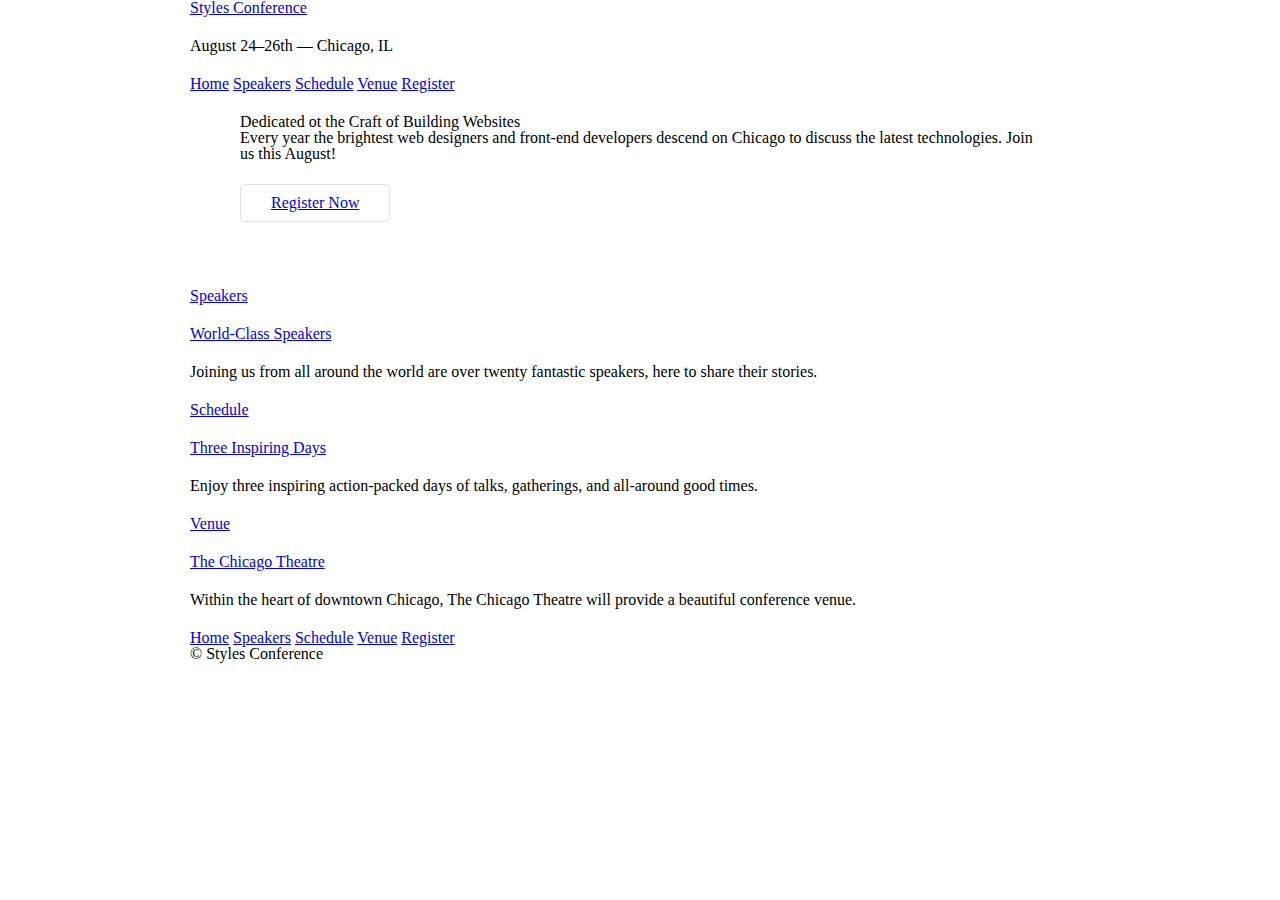
==== styles_conference/index.html @ 5366c712 "Adding to Styles Conference Project" ====
<!DOCTYPE html>
<html lang="en">
<head>
  <link rel="stylesheet" href="assets/stylesheets/main.css">
  <meta charset="utf-8">
  <title>Styles Conference</title>
</head>
<body>
  <header class="container">
    <h1>
      <a href="index.html">Styles Conference</a>
    </h1>
    <h3>August 24&ndash;26th &mdash; Chicago, IL</h3>
    <nav>
      <a href="index.html">Home</a>
      <a href="speakers.html">Speakers</a>
      <a href="schedule.html">Schedule</a>
      <a href="venue.html">Venue</a>
      <a href="register.html">Register</a>
    </nav>
  </header>
  <section class="hero container">
    <h2>Dedicated ot the Craft of Building Websites</h2>
    <p>Every year the brightest web designers and front-end developers descend on Chicago to discuss the latest technologies. Join us this August!
    </p>
    <a class="btn btn-alt" href="register.html">Register Now</a>
  </section>
  <section  class="container">
    <section>
      <a href="speakers.html">
        <h5>Speakers</h5>
        <h3>World-Class Speakers</h3>
      </a>
      <p>Joining us from all around the world are over twenty fantastic speakers, here to share their stories.</p>
    </section>
    <section>
      <a href="schedule.html">
        <h5>Schedule</h5>
        <h3>Three Inspiring Days</h3>
      </a>
      <p>Enjoy three inspiring action-packed days of talks, gatherings, and all-around good times.</p>
    </section>
    <section>
      <a href="venue.html">
        <h5>Venue</h5>
        <h3>The Chicago Theatre</h3>
      </a>
      <p>Within the heart of downtown Chicago, The Chicago Theatre will provide a beautiful conference venue.</p>
    </section>
  </section>
</body>
<footer class="container">
  <nav>
    <a href="index.html">Home</a>
    <a href="speakers.html">Speakers</a>
    <a href="schedule.html">Schedule</a>
    <a href="venue.html">Venue</a>
    <a href="register.html">Register</a>
  </nav>
  <small>&copy; Styles Conference</small>
</footer>
</html>
---- styles_conference/assets/stylesheets/main.css ----
/* http://meyerweb.com/eric/tools/css/reset/ 
   v2.0 | 20110126
   License: none (public domain)
*/

html, body, div, span, applet, object, iframe,
h1, h2, h3, h4, h5, h6, p, blockquote, pre,
a, abbr, acronym, address, big, cite, code,
del, dfn, em, img, ins, kbd, q, s, samp,
small, strike, strong, sub, sup, tt, var,
b, u, i, center,
dl, dt, dd, ol, ul, li,
fieldset, form, label, legend,
table, caption, tbody, tfoot, thead, tr, th, td,
article, aside, canvas, details, embed, 
figure, figcaption, footer, header, hgroup, 
menu, nav, output, ruby, section, summary,
time, mark, audio, video {
  margin: 0;
  padding: 0;
  border: 0;
  font-size: 100%;
  font: inherit;
  vertical-align: baseline;
}
/* HTML5 display-role reset for older browsers */
article, aside, details, figcaption, figure, 
footer, header, hgroup, menu, nav, section {
  display: block;
}
body {
  line-height: 1;
}
ol, ul {
  list-style: none;
}
blockquote, q {
  quotes: none;
}
blockquote:before, blockquote:after,
q:before, q:after {
  content: '';
  content: none;
}
table {
  border-collapse: collapse;
  border-spacing: 0;
}
/*
  ======================================================
  Grid
*/
*,
*:before,
*:after {
    -webkit-box-sizing: border-box;
      -moz-box-sizing: border-box;
        box-sizing: border-box;
}

.container {
  margin: 0 auto;
  padding-left: 30px;
  padding-right: 30px;
  width: 960px;
}
/*
  =======================================================
  Typography
*/
h1, h3, h4, h5, p {
  margin-bottom: 22px;
}
/*
  =======================================================
  Buttons
*/
.btn {
  border-radius: 5px;
  display: inline-block;
  margin: 0;
}
.btn-alt {
  border: 1px solid #dfe2e5;
  padding: 10px 30px;
}
/*
  =======================================================
  Home
*/
.hero {
  padding: 22px 80px 66px 80px;
}
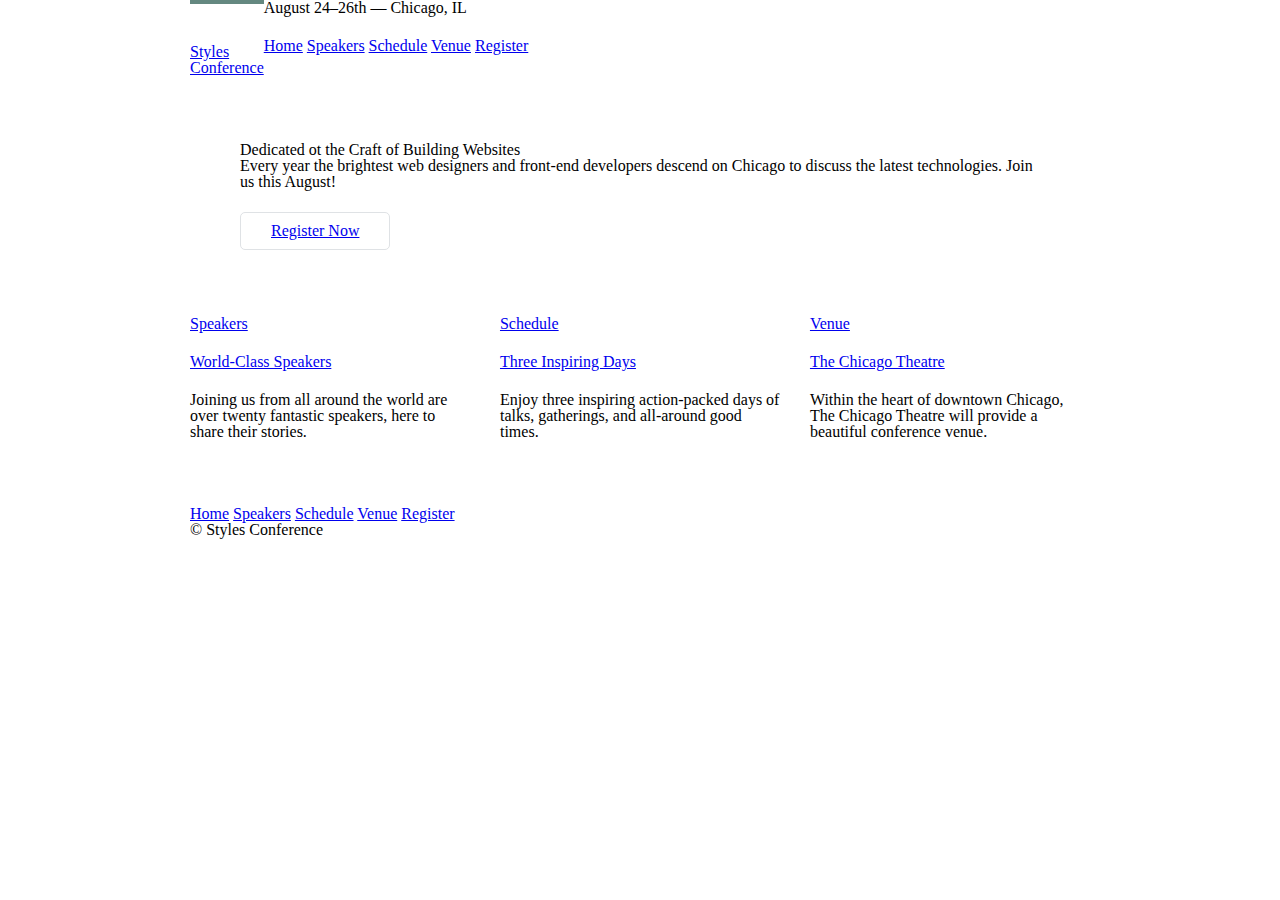
==== commit 8e67b22f: "finished position_content exercises, added columns to styles_conference" ====
--- a/styles_conference/index.html
+++ b/styles_conference/index.html
@@ -6,9 +6,9 @@
   <title>Styles Conference</title>
 </head>
 <body>
-  <header class="container">
-    <h1>
-      <a href="index.html">Styles Conference</a>
+  <header class="container group">
+    <h1 class="logo">
+      <a href="index.html">Styles <br> Conference</a>
     </h1>
     <h3>August 24&ndash;26th &mdash; Chicago, IL</h3>
     <nav>
@@ -25,22 +25,28 @@
     </p>
     <a class="btn btn-alt" href="register.html">Register Now</a>
   </section>
-  <section  class="container">
-    <section>
+  <section  class="grid">
+
+  <!-- Speakers -->
+    <section class="col-1-3">
       <a href="speakers.html">
         <h5>Speakers</h5>
         <h3>World-Class Speakers</h3>
       </a>
       <p>Joining us from all around the world are over twenty fantastic speakers, here to share their stories.</p>
-    </section>
-    <section>
+    </section><!--
+    
+    Schedule
+  --><section class="col-1-3">
       <a href="schedule.html">
         <h5>Schedule</h5>
         <h3>Three Inspiring Days</h3>
       </a>
       <p>Enjoy three inspiring action-packed days of talks, gatherings, and all-around good times.</p>
-    </section>
-    <section>
+    </section><!--
+
+    Venue
+  --><section class="col-1-3">
       <a href="venue.html">
         <h5>Venue</h5>
         <h3>The Chicago Theatre</h3>
@@ -49,7 +55,7 @@
     </section>
   </section>
 </body>
-<footer class="container">
+<footer class="primary-footer container group">
   <nav>
     <a href="index.html">Home</a>
     <a href="speakers.html">Speakers</a>
--- a/styles_conference/assets/stylesheets/main.css
+++ b/styles_conference/assets/stylesheets/main.css
@@ -58,11 +58,31 @@
         box-sizing: border-box;
 }
 
+.container,
+.grid {
+  margin: 0 auto;
+  width: 960px;
+}
 .container {
-  margin: 0 auto;
   padding-left: 30px;
   padding-right: 30px;
-  width: 960px;
+}
+.col-1-3 {
+  width: 33.33%;
+}
+.col-2-3 {
+  width: 66.66%;
+}
+.col-1-3,
+.col-2-3 {
+  display: inline-block;
+  vertical-align: top;
+}
+.grid,
+.col-1-3,
+.col-2-3 {
+  padding-left: 15px;
+  padding-right: 15px;
 }
 /*
   =======================================================
@@ -90,4 +110,40 @@
 */
 .hero {
   padding: 22px 80px 66px 80px;
+}
+/*
+  ======================================================
+  Clearfix
+*/
+.group:before,
+.group:after {
+   content:"";
+   display: table;
+}
+.group:after {
+  clear: both;
+}
+.group {
+  clear: both;
+  *zoom:1;
+}
+/*
+  ======================================================
+  Primary Header
+*/
+.logo {
+  border-top: 4px solid #648880;
+  padding: 40px 0 22px 0;
+  float: left;
+}
+/*
+  ======================================================
+  Primary Footer
+*/
+.primary-footer small {
+  float: left;
+}
+.primary-footer {
+  padding-bottom: 44px;
+  padding-top: 44px;
 }